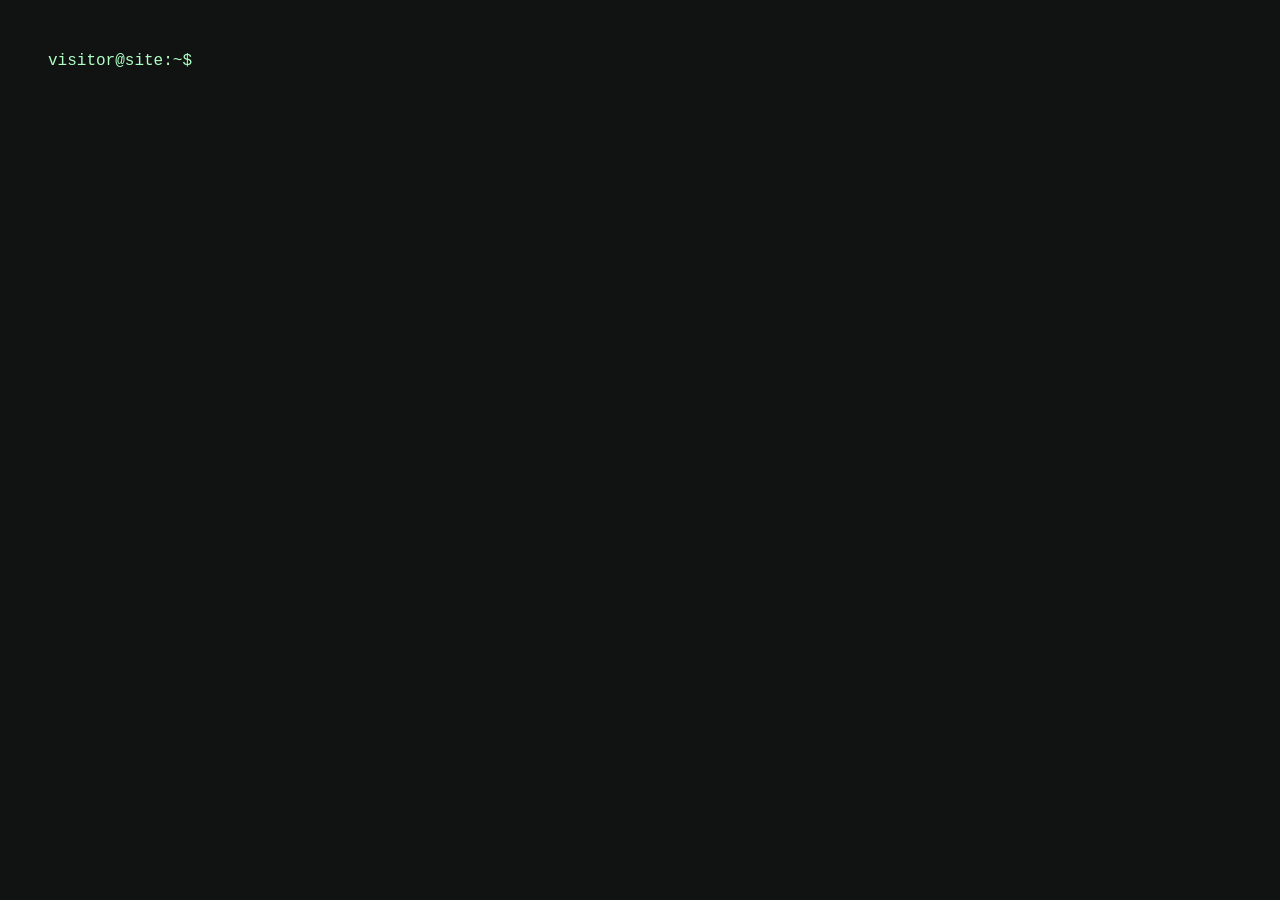
==== index.html @ a29fd8b6 "initial commit" ====
<!doctype html>
<html lang="en">
<head>
  <meta charset="utf-8">
  <meta name="viewport" content="width=device-width, initial-scale=1">
  <meta name="description" content="A small website explored from a command prompt.">
  <title>Terminal</title>
  <link rel="icon" type="image/svg+xml" href="data:image/svg+xml,%3Csvg xmlns='http://www.w3.org/2000/svg' viewBox='0 0 32 32'%3E%3Crect width='32' height='32' rx='5' fill='%23101312'/%3E%3Cpath d='m8 10 6 6-6 6m9 0h7' fill='none' stroke='%2398e6ad' stroke-width='3'/%3E%3C/svg%3E">
  <link rel="stylesheet" href="terminal.css">
  <script src="terminal.js" defer></script>
</head>
<body>
  <main id="terminal" aria-label="Website terminal">
    <div id="output" role="log" aria-live="polite" aria-relevant="additions"></div>
    <form id="command-form" autocomplete="off">
      <label for="command" class="prompt">visitor@site:~$<span class="sr-only"> Command (type help for commands)</span></label>
      <input id="command" name="command" type="text" autofocus autocapitalize="off" spellcheck="false" aria-label="Command; type help for commands">
    </form>
  </main>
  <noscript>This terminal needs JavaScript enabled.</noscript>
</body>
</html>
---- terminal.css ----
:root { color-scheme: dark; font-family: "Cascadia Code", "SFMono-Regular", Consolas, "Liberation Mono", monospace; background: #101312; color: #d5ddd7; font-size: 16px; }
* { box-sizing: border-box; }
body { margin: 0; min-height: 100dvh; }
main { padding: clamp(20px, 4vw, 48px); line-height: 1.65; }
#output:empty { display: none; }
.entry { margin: 0 0 1.1rem; white-space: pre-wrap; overflow-wrap: anywhere; }
.command-line { color: #9aa69e; }
.page { white-space: normal; }
.page p, .page ul, .page ol { margin: 0 0 1em; }
.page > :last-child { margin-bottom: 0; }
.page h1, .page h2, .page h3 { font-size: 1em; color: #98e6ad; margin: 0 0 1em; }
.page pre { white-space: pre-wrap; }
.prompt { color: #98e6ad; white-space: nowrap; }
form { display: flex; gap: .7ch; align-items: baseline; }
input { min-width: 0; flex: 1; border: 0; outline: 0; background: transparent; color: inherit; caret-color: #98e6ad; font: inherit; line-height: inherit; padding: 0; border-radius: 0; }
form:focus-within .prompt { color: #afffc4; }
a { color: #98e6ad; text-decoration: underline; text-underline-offset: .2em; }
a:hover { color: #caffd7; }
a:focus-visible { outline: 1px solid currentColor; outline-offset: 4px; }
.error { color: #f0b5a7; }
.sr-only { position: absolute; width: 1px; height: 1px; padding: 0; overflow: hidden; clip-path: inset(50%); white-space: nowrap; }
@media (max-width: 480px) { main { padding: 20px 16px; } }
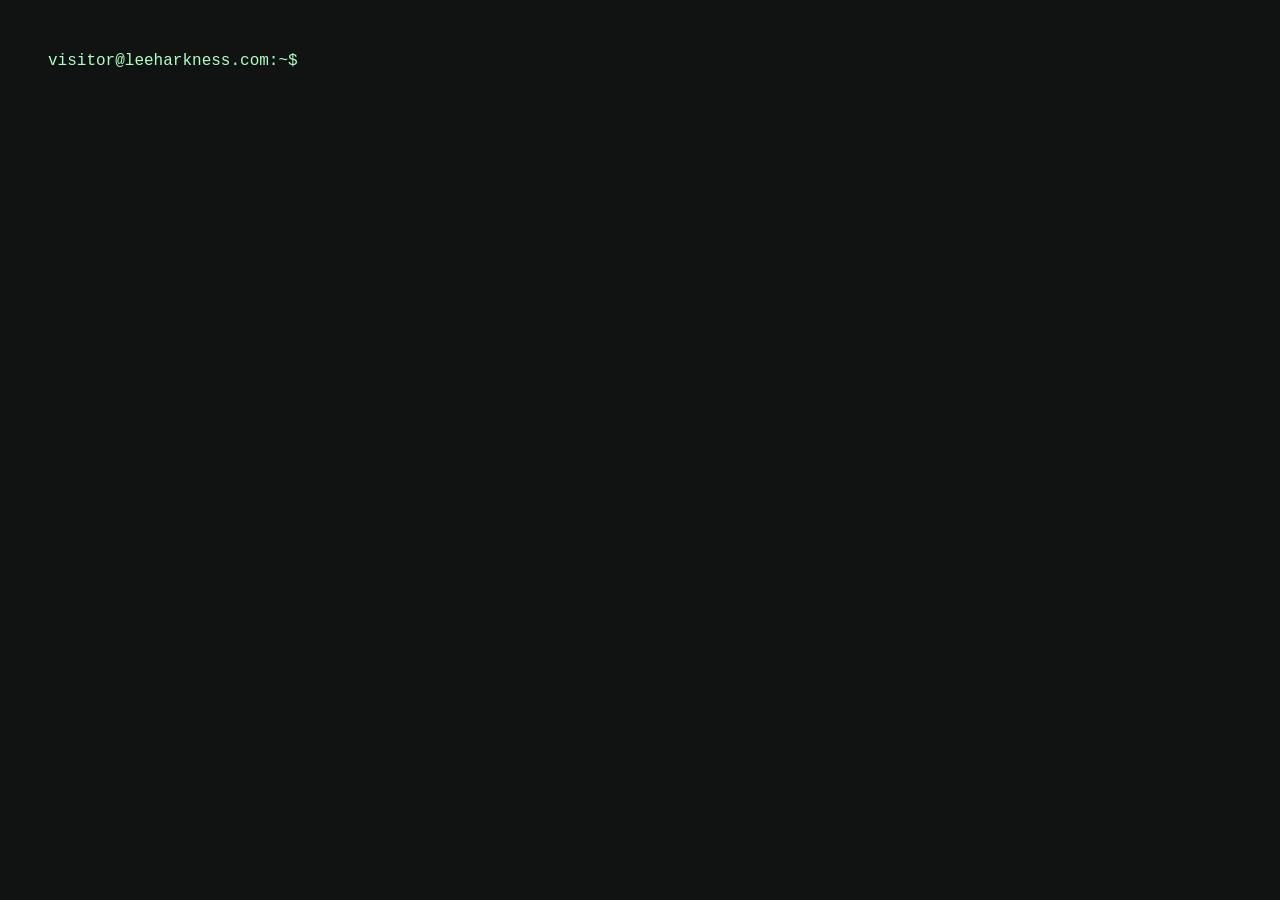
==== commit 13b0d146: "Improve prompt" ====
--- a/index.html
+++ b/index.html
@@ -13,7 +13,7 @@
   <main id="terminal" aria-label="Website terminal">
     <div id="output" role="log" aria-live="polite" aria-relevant="additions"></div>
     <form id="command-form" autocomplete="off">
-      <label for="command" class="prompt">visitor@site:~$<span class="sr-only"> Command (type help for commands)</span></label>
+      <label for="command" class="prompt">visitor@leeharkness.com:~$<span class="sr-only"> Command (type help for commands)</span></label>
       <input id="command" name="command" type="text" autofocus autocapitalize="off" spellcheck="false" aria-label="Command; type help for commands">
     </form>
   </main>
